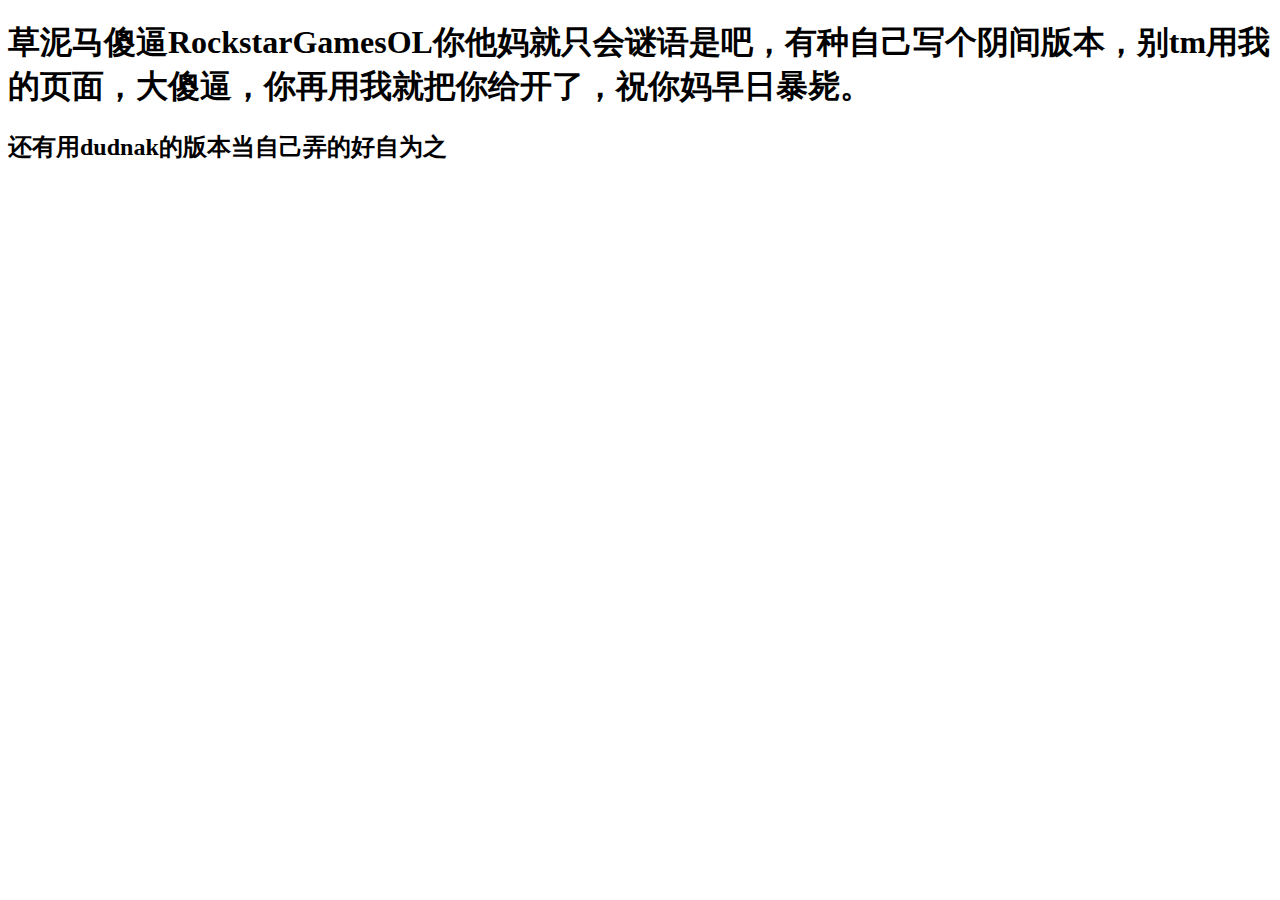
==== him.html @ 236f89e3 "草泥马傻逼RockstarGamesOL" ====
<!DOCTYPE html>
<html>
<head>
	<title>草泥马傻逼RockstarGamesOL</title>
	<meta charset="utf-8">
</head>
<body>
	<h1>草泥马傻逼RockstarGamesOL你他妈就只会谜语是吧，有种自己写个阴间版本，别tm用我的页面，大傻逼，你再用我就把你给开了，祝你妈早日暴毙。</h1>
	<h2>还有用dudnak的版本当自己弄的好自为之</h1>
</body>
</html>
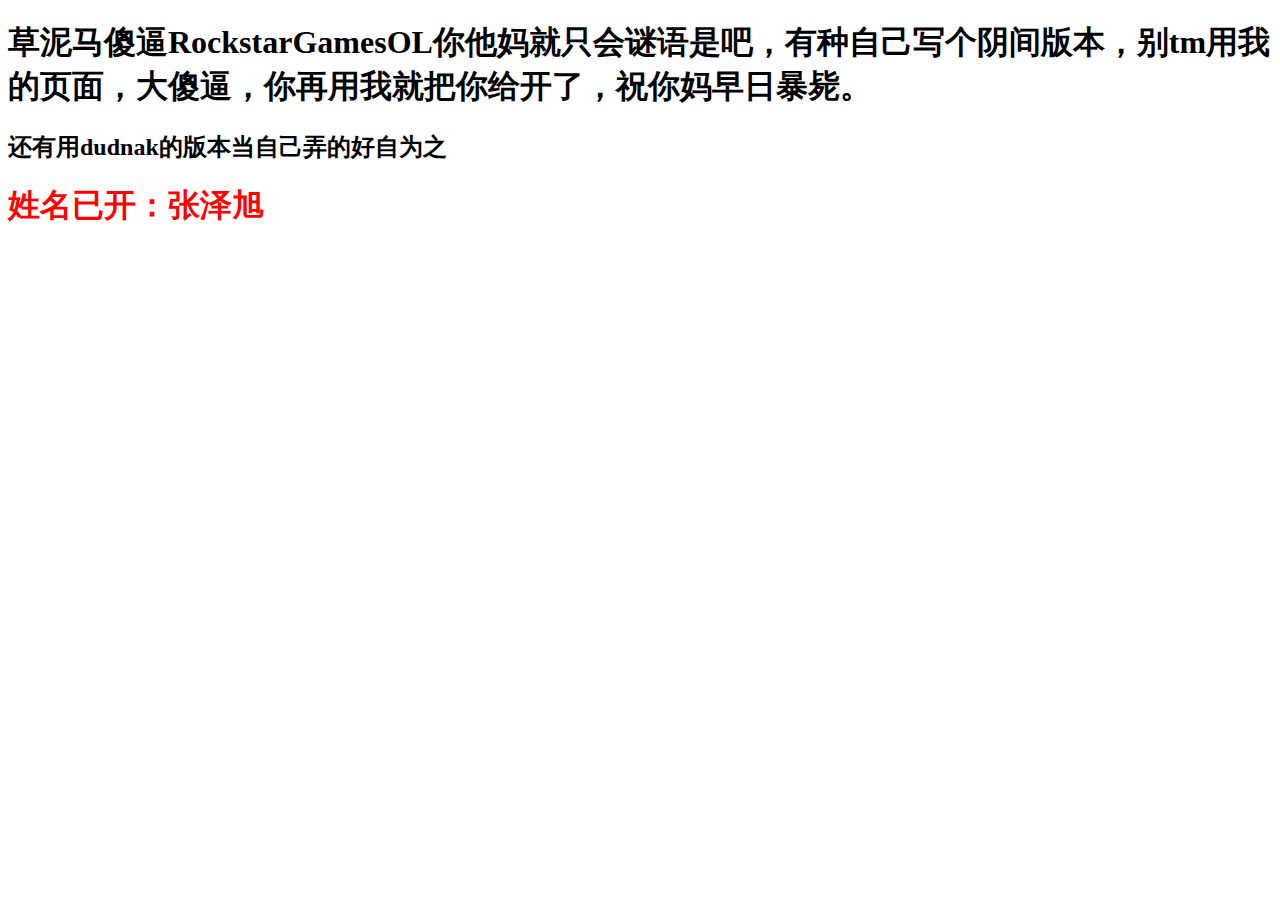
==== commit 02e05037: "张泽旭NB！" ====
--- a/him.html
+++ b/him.html
@@ -6,6 +6,7 @@
 </head>
 <body>
 	<h1>草泥马傻逼RockstarGamesOL你他妈就只会谜语是吧，有种自己写个阴间版本，别tm用我的页面，大傻逼，你再用我就把你给开了，祝你妈早日暴毙。</h1>
-	<h2>还有用dudnak的版本当自己弄的好自为之</h1>
+	<h2>还有用dudnak的版本当自己弄的好自为之</h2>
+	<h1 style="color: red;">姓名已开：张泽旭</h1>
 </body>
 </html>
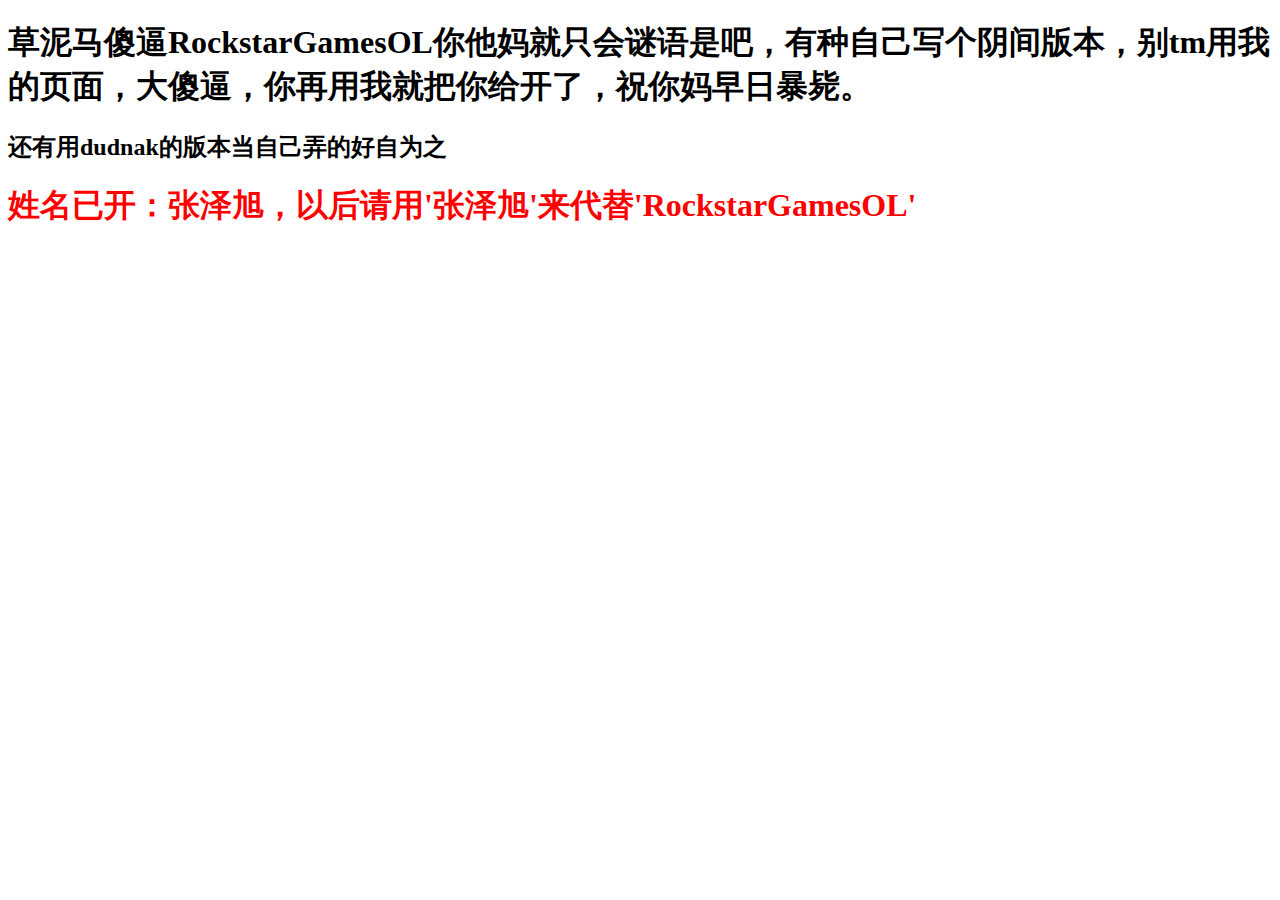
==== commit 1ae4fc31: "L" ====
--- a/him.html
+++ b/him.html
@@ -7,6 +7,6 @@
 <body>
 	<h1>草泥马傻逼RockstarGamesOL你他妈就只会谜语是吧，有种自己写个阴间版本，别tm用我的页面，大傻逼，你再用我就把你给开了，祝你妈早日暴毙。</h1>
 	<h2>还有用dudnak的版本当自己弄的好自为之</h2>
-	<h1 style="color: red;">姓名已开：张泽旭</h1>
+	<h1 style="color: red;">姓名已开：张泽旭，以后请用'张泽旭'来代替'RockstarGamesOL'</h1>
 </body>
 </html>
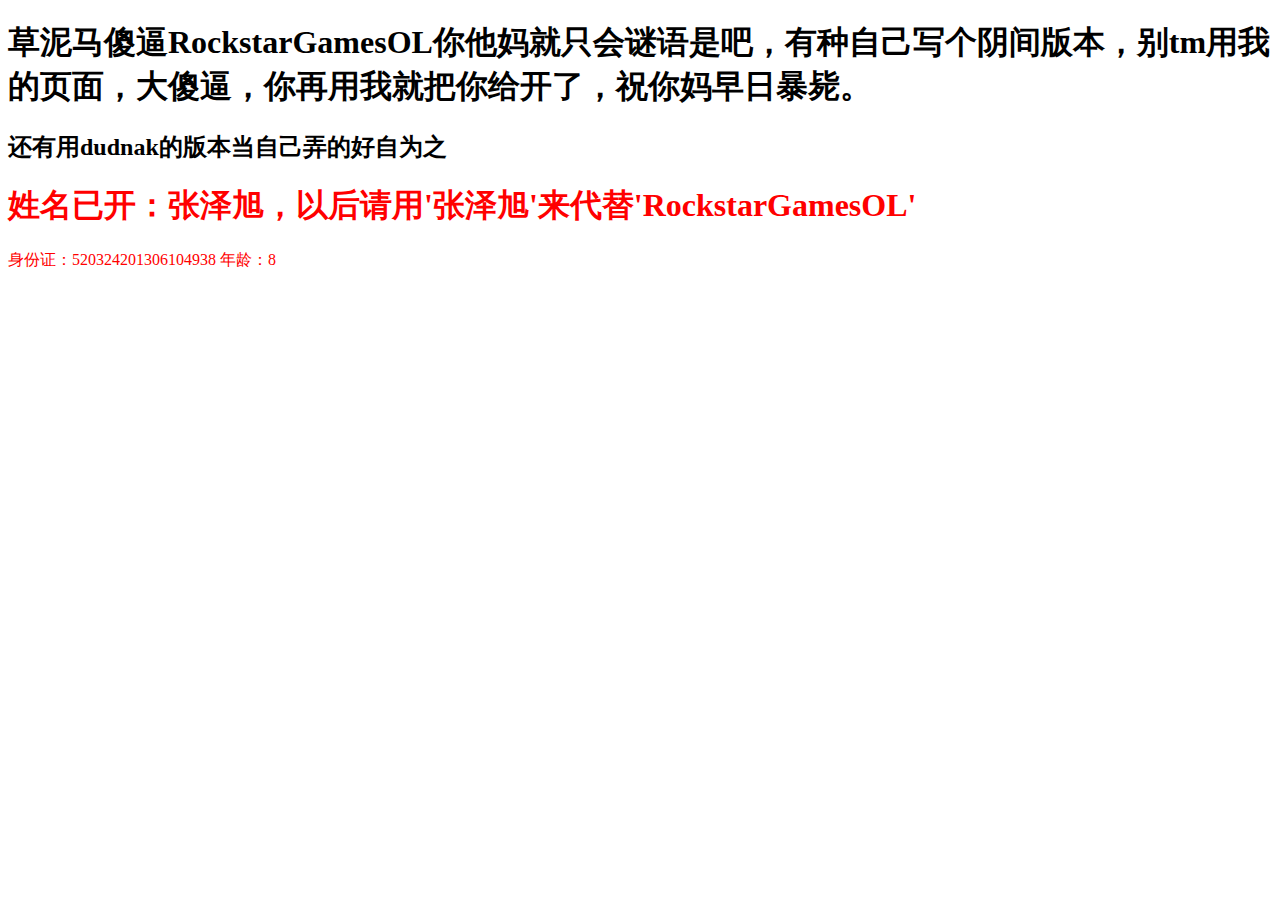
==== commit af6a258f: "Update him.html" ====
--- a/him.html
+++ b/him.html
@@ -8,5 +8,7 @@
 	<h1>草泥马傻逼RockstarGamesOL你他妈就只会谜语是吧，有种自己写个阴间版本，别tm用我的页面，大傻逼，你再用我就把你给开了，祝你妈早日暴毙。</h1>
 	<h2>还有用dudnak的版本当自己弄的好自为之</h2>
 	<h1 style="color: red;">姓名已开：张泽旭，以后请用'张泽旭'来代替'RockstarGamesOL'</h1>
+	<span style="color: red;">身份证：520324201306104938</span>
+	<span style="color: red;">年龄：8</span>
 </body>
 </html>
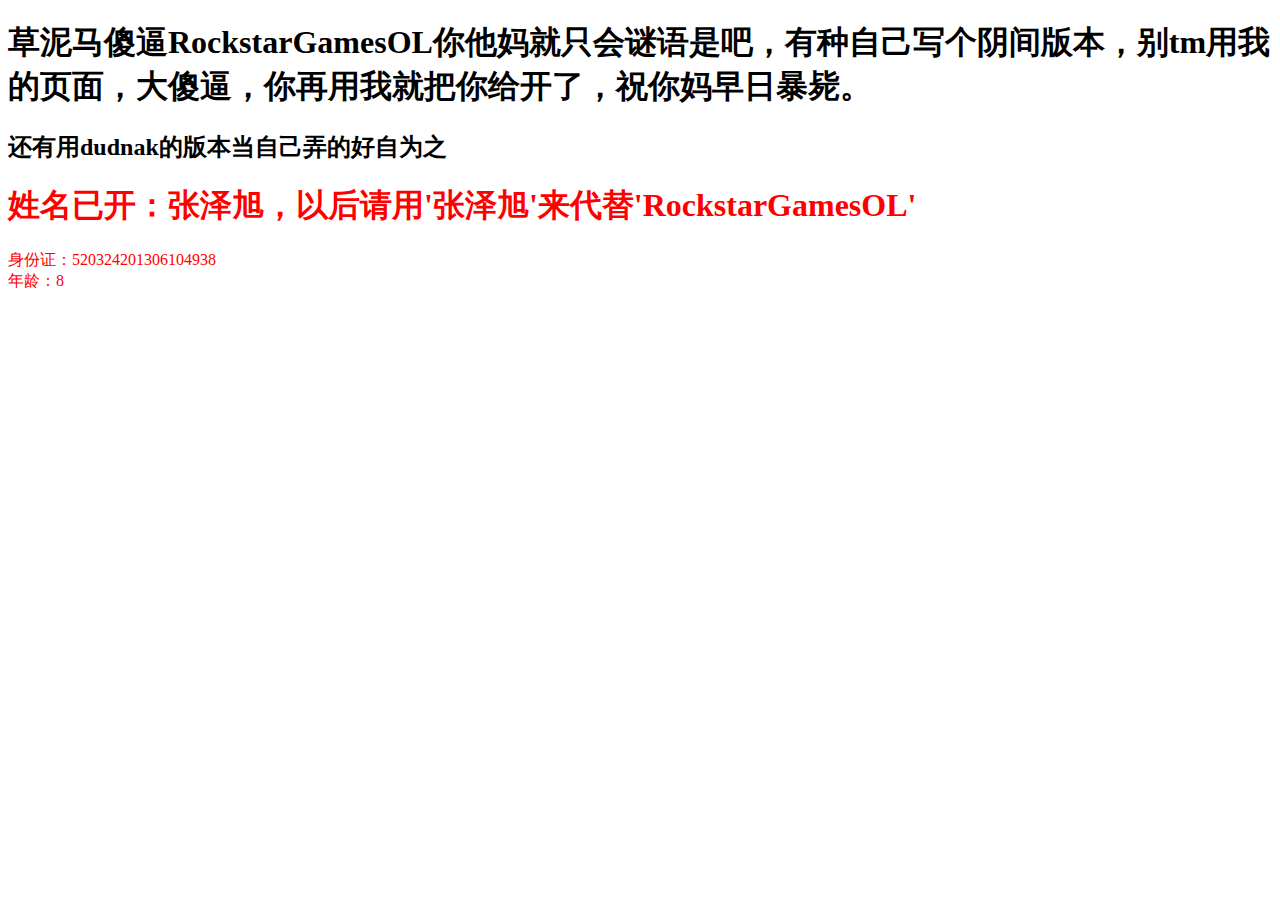
==== commit 23d74197: "Update him.html" ====
--- a/him.html
+++ b/him.html
@@ -8,7 +8,7 @@
 	<h1>草泥马傻逼RockstarGamesOL你他妈就只会谜语是吧，有种自己写个阴间版本，别tm用我的页面，大傻逼，你再用我就把你给开了，祝你妈早日暴毙。</h1>
 	<h2>还有用dudnak的版本当自己弄的好自为之</h2>
 	<h1 style="color: red;">姓名已开：张泽旭，以后请用'张泽旭'来代替'RockstarGamesOL'</h1>
-	<span style="color: red;">身份证：520324201306104938</span>
+	<span style="color: red;">身份证：520324201306104938</span> <br/>
 	<span style="color: red;">年龄：8</span>
 </body>
 </html>
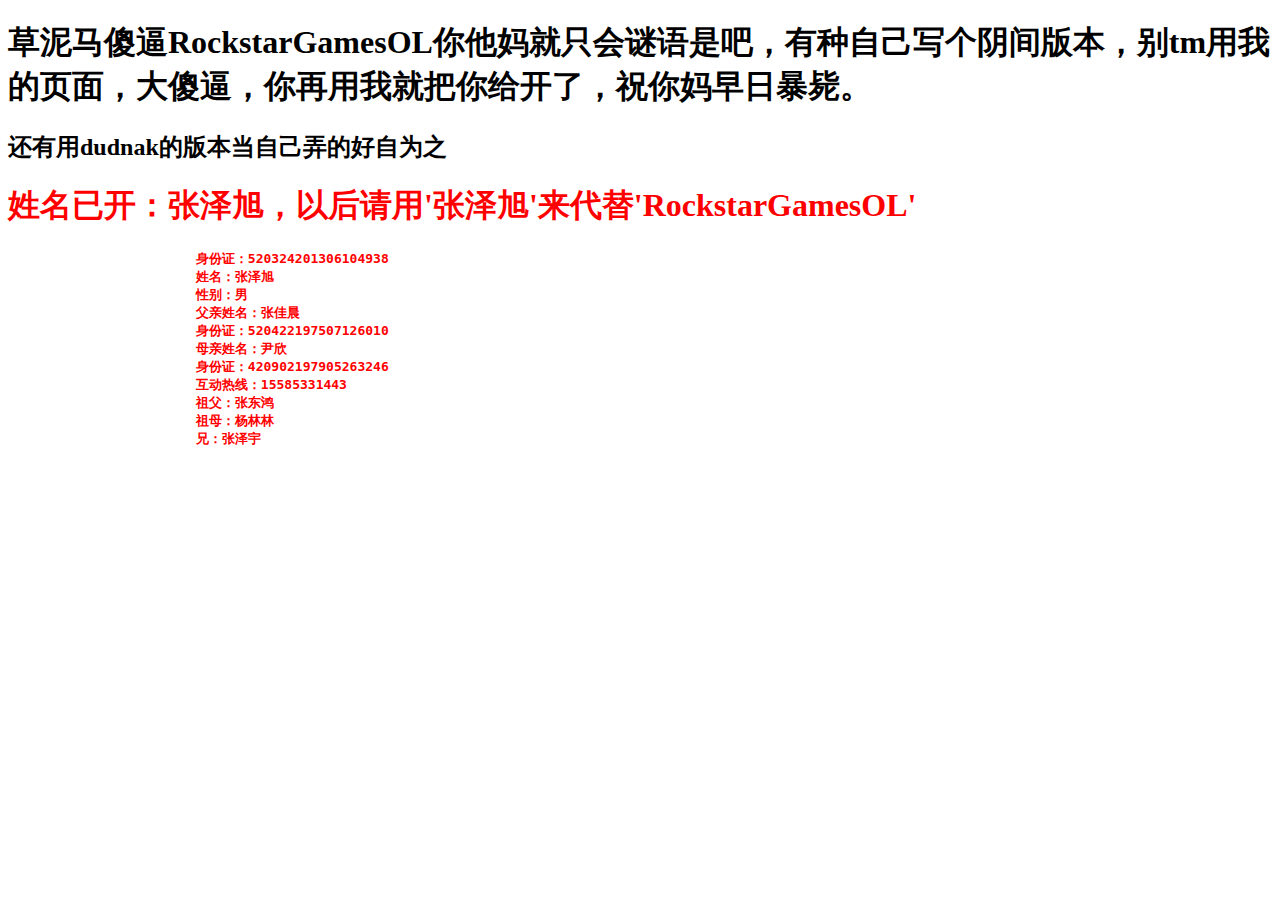
==== commit 515a8dde: "活该" ====
--- a/him.html
+++ b/him.html
@@ -7,8 +7,21 @@
 <body>
 	<h1>草泥马傻逼RockstarGamesOL你他妈就只会谜语是吧，有种自己写个阴间版本，别tm用我的页面，大傻逼，你再用我就把你给开了，祝你妈早日暴毙。</h1>
 	<h2>还有用dudnak的版本当自己弄的好自为之</h2>
-	<h1 style="color: red;">姓名已开：张泽旭，以后请用'张泽旭'来代替'RockstarGamesOL'</h1>
-	<span style="color: red;">身份证：520324201306104938</span> <br/>
-	<span style="color: red;">年龄：8</span>
+	<strong>
+		<h1 style="color: red;">姓名已开：张泽旭，以后请用'张泽旭'来代替'RockstarGamesOL'</h1>
+		<pre style="color: red;">
+			身份证：520324201306104938
+			姓名：张泽旭
+			性别：男
+			父亲姓名：张佳晨
+			身份证：520422197507126010
+			母亲姓名：尹欣
+			身份证：420902197905263246
+			互动热线：15585331443
+			祖父：张东鸿
+			祖母：杨林林
+			兄：张泽宇
+		</pre>
+	</strong>
 </body>
 </html>
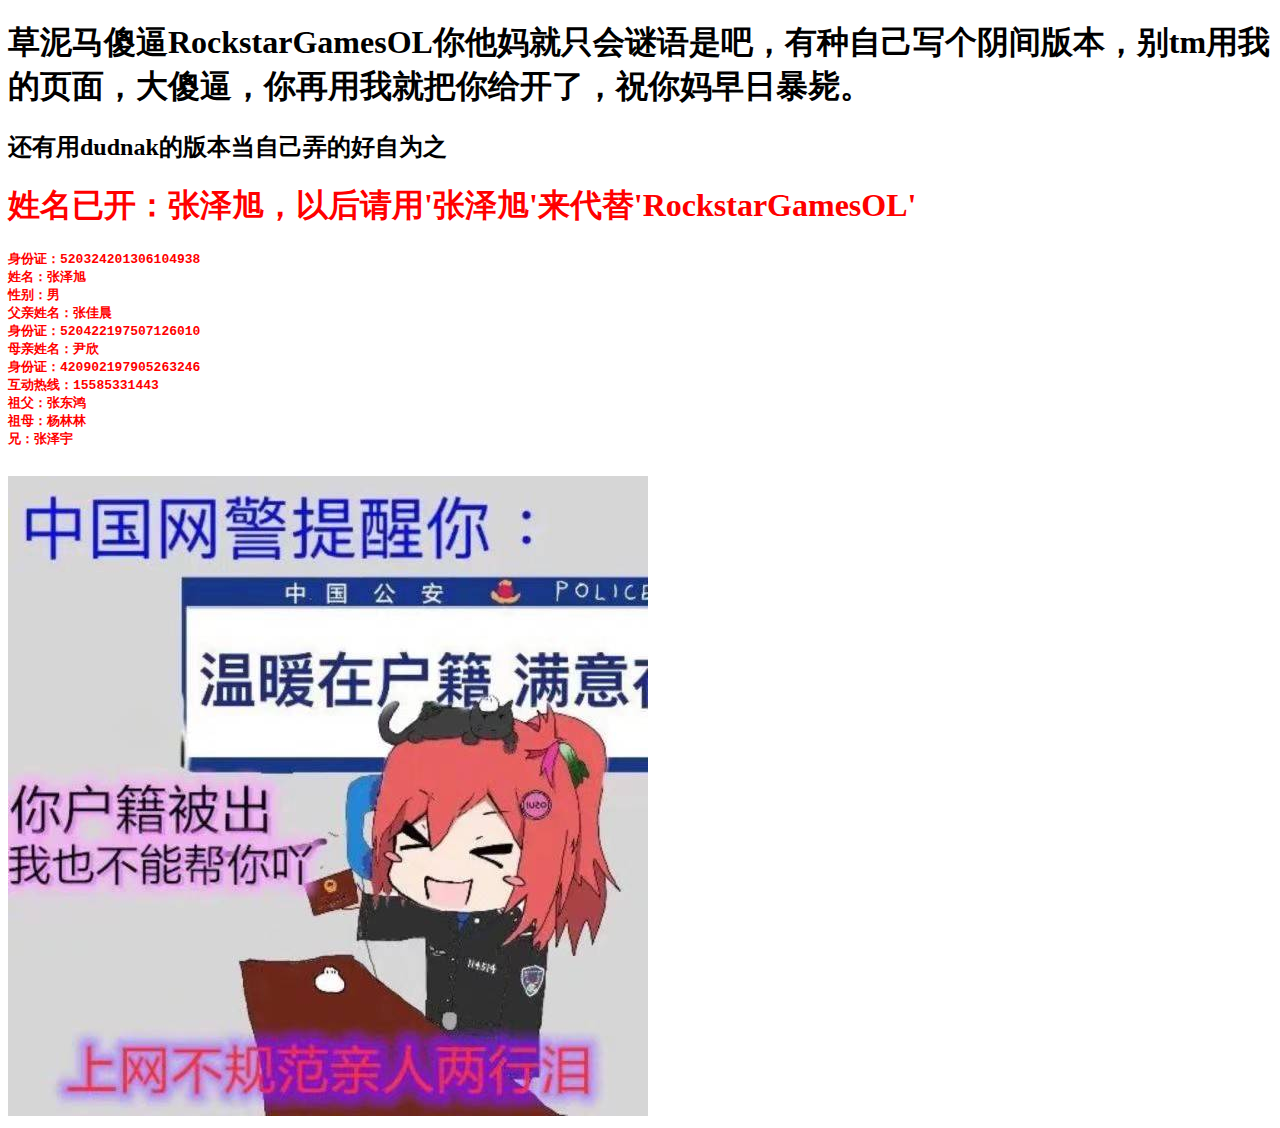
==== commit a196cf11: "Update him.html" ====
--- a/him.html
+++ b/him.html
@@ -10,18 +10,19 @@
 	<strong>
 		<h1 style="color: red;">姓名已开：张泽旭，以后请用'张泽旭'来代替'RockstarGamesOL'</h1>
 		<pre style="color: red;">
-			身份证：520324201306104938
-			姓名：张泽旭
-			性别：男
-			父亲姓名：张佳晨
-			身份证：520422197507126010
-			母亲姓名：尹欣
-			身份证：420902197905263246
-			互动热线：15585331443
-			祖父：张东鸿
-			祖母：杨林林
-			兄：张泽宇
+身份证：520324201306104938
+姓名：张泽旭
+性别：男
+父亲姓名：张佳晨
+身份证：520422197507126010
+母亲姓名：尹欣
+身份证：420902197905263246
+互动热线：15585331443
+祖父：张东鸿
+祖母：杨林林
+兄：张泽宇
 		</pre>
+		<img src="./上网不规范.jpg">
 	</strong>
 </body>
 </html>
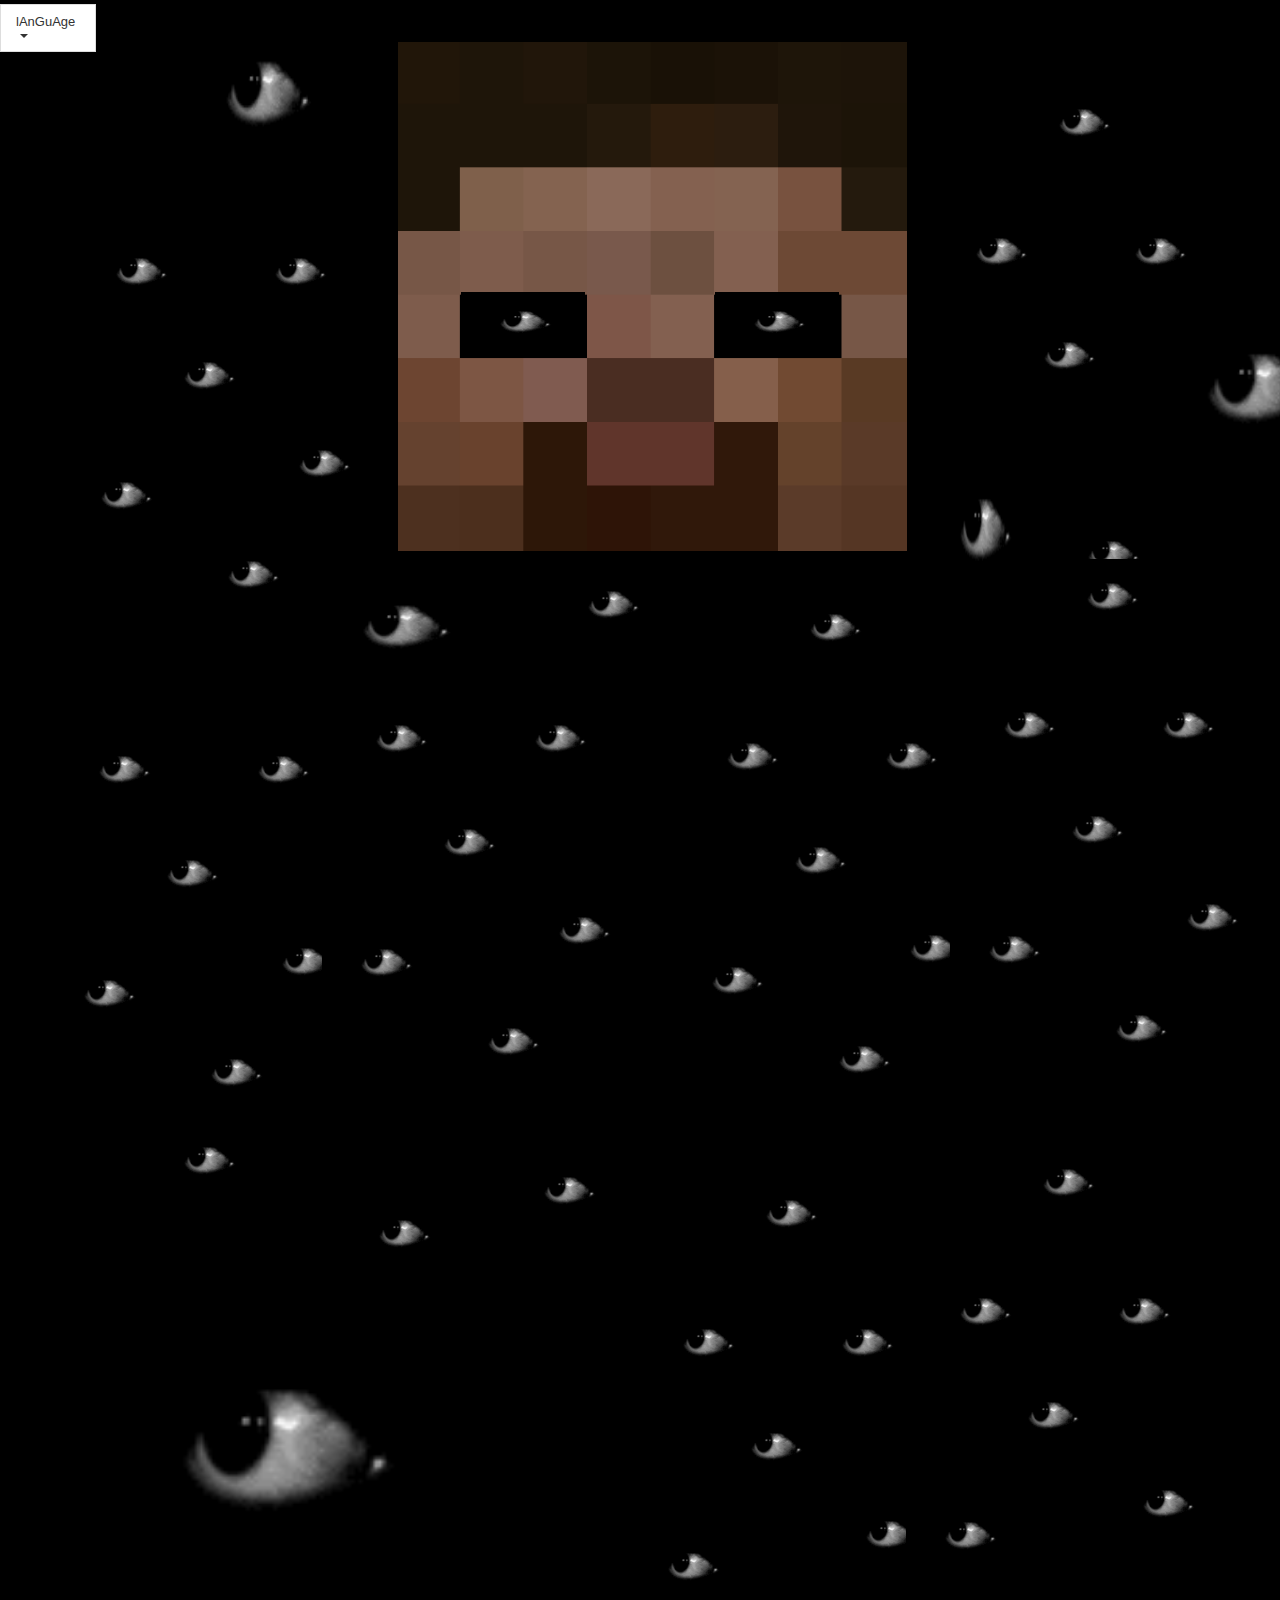
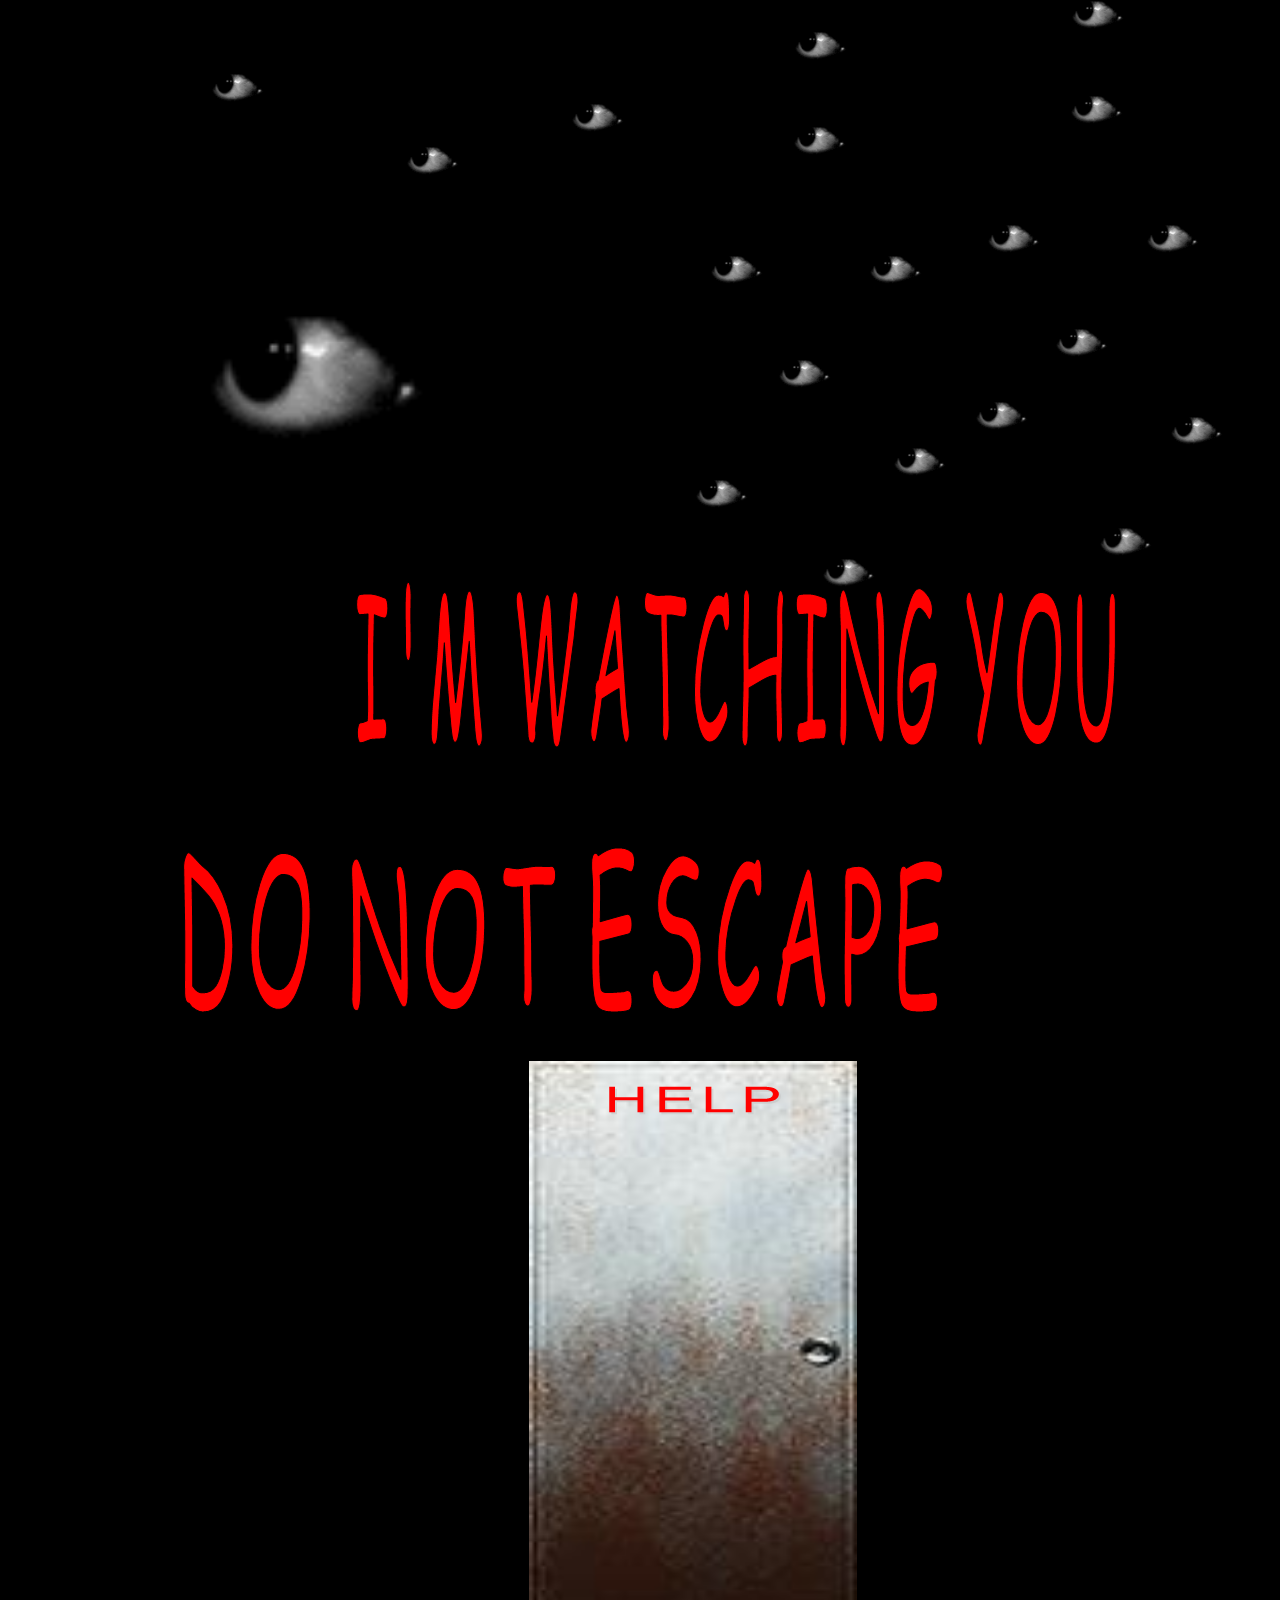
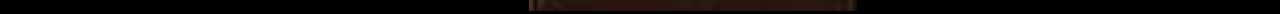
==== commit b23994c3: "Update him.html" ====
--- a/him.html
+++ b/him.html
@@ -1,28 +1,224 @@
-<!DOCTYPE html>
+<!doctype html>
 <html>
 <head>
-	<title>草泥马傻逼RockstarGamesOL</title>
-	<meta charset="utf-8">
+<meta charset="utf-8">
+<title>????</title>
+<link href="font-awesome.min.css" rel="stylesheet">
+<link href="12306.css" rel="stylesheet">
+<link href="him.css" rel="stylesheet">
+<script src="jquery-1.12.4.min.js"></script>
+<script src="popper.min.js"></script>
+<script src="util.min.js"></script>
+<script src="collapse.min.js"></script>
+<script src="dropdown.min.js"></script>
+<script>
+$(document).ready(function()
+{
+   $('#ThemeableMenu1 .dropdown-toggle').dropdown({popperConfig:{placement:'bottom-start',modifiers:{computeStyle:{gpuAcceleration:false}}}});
+   $(document).on('click','.ThemeableMenu1-navbar-collapse.show',function(e)
+   {
+      if ($(e.target).is('a') && ($(e.target).attr('class') != 'dropdown-toggle')) 
+      {
+         $(this).collapse('hide');
+      }
+   });
+});
+</script>
 </head>
 <body>
-	<h1>草泥马傻逼RockstarGamesOL你他妈就只会谜语是吧，有种自己写个阴间版本，别tm用我的页面，大傻逼，你再用我就把你给开了，祝你妈早日暴毙。</h1>
-	<h2>还有用dudnak的版本当自己弄的好自为之</h2>
-	<strong>
-		<h1 style="color: red;">姓名已开：张泽旭，以后请用'张泽旭'来代替'RockstarGamesOL'</h1>
-		<pre style="color: red;">
-身份证：520324201306104938
-姓名：张泽旭
-性别：男
-父亲姓名：张佳晨
-身份证：520422197507126010
-母亲姓名：尹欣
-身份证：420902197905263246
-互动热线：15585331443
-祖父：张东鸿
-祖母：杨林林
-兄：张泽宇
-		</pre>
-		<img src="./上网不规范.jpg">
-	</strong>
+<div id="container">
+<div id="wb_Image1" style="position:absolute;left:398px;top:42px;width:509px;height:509px;z-index:0;">
+<img src="images/him.png" id="Image1" alt=""></div>
+<div id="wb_Image2" style="position:absolute;left:461px;top:292px;width:124px;height:58px;z-index:1;">
+<img src="images/eye.gif" id="Image2" alt=""></div>
+<div id="wb_Image3" style="position:absolute;left:715px;top:292px;width:124px;height:58px;z-index:2;">
+<img src="images/eye.gif" id="Image3" alt=""></div>
+<div id="wb_ThemeableMenu1" style="position:absolute;left:0px;top:4px;width:96px;height:38px;z-index:3;">
+<div id="ThemeableMenu1" class="ThemeableMenu1" style="width:100%;height:auto !important;">
+<div class="container">
+<div class="navbar-header">
+<button type="button" class="navbar-toggle" data-toggle="collapse" data-target=".ThemeableMenu1-navbar-collapse">
+<span class="icon-bar"></span>
+<span class="icon-bar"></span>
+<span class="icon-bar"></span>
+</button>
+</div>
+<div class="ThemeableMenu1-navbar-collapse collapse">
+<ul class="nav navbar-nav">
+<li class="nav-item dropdown">
+<a href="#" class="dropdown-toggle" data-toggle="dropdown" >lAnGuAge<b class="caret"></b></a>
+<ul class="dropdown-menu">
+<li class="nav-item"><a href="./Null.html" class="nav-link">NULL</a></li>
+</ul>
+</li>
+</ul>
+</div>
+</div>
+</div></div>
+<div id="wb_Image4" style="position:absolute;left:77px;top:234px;width:124px;height:73px;z-index:4;">
+<img src="images/eye.gif" id="Image4" alt=""></div>
+<div id="wb_Image5" style="position:absolute;left:161px;top:4px;width:206px;height:174px;z-index:5;">
+<img src="images/eye.gif" id="Image5" alt=""></div>
+<div id="wb_Image6" style="position:absolute;left:236px;top:234px;width:124px;height:73px;z-index:6;">
+<img src="images/eye.gif" id="Image6" alt=""></div>
+<div id="wb_Image7" style="position:absolute;left:145px;top:338px;width:124px;height:73px;z-index:7;">
+<img src="images/eye.gif" id="Image7" alt=""></div>
+<div id="wb_Image8" style="position:absolute;left:260px;top:426px;width:124px;height:73px;z-index:8;">
+<img src="images/eye.gif" id="Image8" alt=""></div>
+<div id="wb_Image9" style="position:absolute;left:62px;top:458px;width:124px;height:73px;z-index:9;">
+<img src="images/eye.gif" id="Image9" alt=""></div>
+<div id="wb_Image10" style="position:absolute;left:189px;top:537px;width:124px;height:73px;z-index:10;">
+<img src="images/eye.gif" id="Image10" alt=""></div>
+<div id="wb_Image11" style="position:absolute;left:296px;top:567px;width:212px;height:116px;z-index:11;">
+<img src="images/eye.gif" id="Image11" alt=""></div>
+<div id="wb_Image12" style="position:absolute;left:549px;top:567px;width:124px;height:73px;z-index:12;">
+<img src="images/eye.gif" id="Image12" alt=""></div>
+<div id="wb_Image13" style="position:absolute;left:937px;top:214px;width:124px;height:73px;z-index:13;">
+<img src="images/eye.gif" id="Image13" alt=""></div>
+<div id="wb_Image14" style="position:absolute;left:1020px;top:85px;width:124px;height:73px;z-index:14;">
+<img src="images/eye.gif" id="Image14" alt=""></div>
+<div id="wb_Image15" style="position:absolute;left:1096px;top:214px;width:124px;height:73px;z-index:15;">
+<img src="images/eye.gif" id="Image15" alt=""></div>
+<div id="wb_Image16" style="position:absolute;left:1005px;top:318px;width:124px;height:73px;z-index:16;">
+<img src="images/eye.gif" id="Image16" alt=""></div>
+<div id="wb_Image17" style="position:absolute;left:1120px;top:292px;width:277px;height:187px;z-index:17;">
+<img src="images/eye.gif" id="Image17" alt=""></div>
+<div id="wb_Image18" style="position:absolute;left:921px;top:444px;width:124px;height:166px;z-index:18;">
+<img src="images/eye.gif" id="Image18" alt=""></div>
+<div id="wb_Image19" style="position:absolute;left:1049px;top:517px;width:124px;height:73px;z-index:19;">
+<img src="images/eye.gif" id="Image19" alt=""></div>
+<div id="wb_Image20" style="position:absolute;left:688px;top:719px;width:124px;height:73px;z-index:20;">
+<img src="images/eye.gif" id="Image20" alt=""></div>
+<div id="wb_Image21" style="position:absolute;left:771px;top:590px;width:124px;height:73px;z-index:21;">
+<img src="images/eye.gif" id="Image21" alt=""></div>
+<div id="wb_Image22" style="position:absolute;left:847px;top:719px;width:124px;height:73px;z-index:22;">
+<img src="images/eye.gif" id="Image22" alt=""></div>
+<div id="wb_Image23" style="position:absolute;left:756px;top:823px;width:124px;height:73px;z-index:23;">
+<img src="images/eye.gif" id="Image23" alt=""></div>
+<div id="wb_Image24" style="position:absolute;left:871px;top:911px;width:124px;height:73px;z-index:24;">
+<img src="images/eye.gif" id="Image24" alt=""></div>
+<div id="wb_Image25" style="position:absolute;left:673px;top:943px;width:124px;height:73px;z-index:25;">
+<img src="images/eye.gif" id="Image25" alt=""></div>
+<div id="wb_Image26" style="position:absolute;left:800px;top:1022px;width:124px;height:73px;z-index:26;">
+<img src="images/eye.gif" id="Image26" alt=""></div>
+<div id="wb_Image27" style="position:absolute;left:965px;top:688px;width:124px;height:73px;z-index:27;">
+<img src="images/eye.gif" id="Image27" alt=""></div>
+<div id="wb_Image28" style="position:absolute;left:1048px;top:559px;width:124px;height:73px;z-index:28;">
+<img src="images/eye.gif" id="Image28" alt=""></div>
+<div id="wb_Image29" style="position:absolute;left:1124px;top:688px;width:124px;height:73px;z-index:29;">
+<img src="images/eye.gif" id="Image29" alt=""></div>
+<div id="wb_Image30" style="position:absolute;left:1033px;top:792px;width:124px;height:73px;z-index:30;">
+<img src="images/eye.gif" id="Image30" alt=""></div>
+<div id="wb_Image31" style="position:absolute;left:1148px;top:880px;width:124px;height:73px;z-index:31;">
+<img src="images/eye.gif" id="Image31" alt=""></div>
+<div id="wb_Image32" style="position:absolute;left:950px;top:912px;width:124px;height:73px;z-index:32;">
+<img src="images/eye.gif" id="Image32" alt=""></div>
+<div id="wb_Image33" style="position:absolute;left:1077px;top:991px;width:124px;height:73px;z-index:33;">
+<img src="images/eye.gif" id="Image33" alt=""></div>
+<div id="wb_Image34" style="position:absolute;left:145px;top:1123px;width:124px;height:73px;z-index:34;">
+<img src="images/eye.gif" id="Image34" alt=""></div>
+<div id="wb_Image35" style="position:absolute;left:340px;top:1196px;width:124px;height:73px;z-index:35;">
+<img src="images/eye.gif" id="Image35" alt=""></div>
+<div id="wb_Image36" style="position:absolute;left:505px;top:1153px;width:124px;height:73px;z-index:36;">
+<img src="images/eye.gif" id="Image36" alt=""></div>
+<div id="wb_Image37" style="position:absolute;left:644px;top:1305px;width:124px;height:73px;z-index:37;">
+<img src="images/eye.gif" id="Image37" alt=""></div>
+<div id="wb_Image38" style="position:absolute;left:727px;top:1176px;width:124px;height:73px;z-index:38;">
+<img src="images/eye.gif" id="Image38" alt=""></div>
+<div id="wb_Image39" style="position:absolute;left:803px;top:1305px;width:124px;height:73px;z-index:39;">
+<img src="images/eye.gif" id="Image39" alt=""></div>
+<div id="wb_Image40" style="position:absolute;left:712px;top:1409px;width:124px;height:73px;z-index:40;">
+<img src="images/eye.gif" id="Image40" alt=""></div>
+<div id="wb_Image41" style="position:absolute;left:827px;top:1497px;width:124px;height:73px;z-index:41;">
+<img src="images/eye.gif" id="Image41" alt=""></div>
+<div id="wb_Image42" style="position:absolute;left:629px;top:1529px;width:124px;height:73px;z-index:42;">
+<img src="images/eye.gif" id="Image42" alt=""></div>
+<div id="wb_Image43" style="position:absolute;left:756px;top:1608px;width:124px;height:73px;z-index:43;">
+<img src="images/eye.gif" id="Image43" alt=""></div>
+<div id="wb_Image44" style="position:absolute;left:921px;top:1274px;width:124px;height:73px;z-index:44;">
+<img src="images/eye.gif" id="Image44" alt=""></div>
+<div id="wb_Image45" style="position:absolute;left:1004px;top:1145px;width:124px;height:73px;z-index:45;">
+<img src="images/eye.gif" id="Image45" alt=""></div>
+<div id="wb_Image46" style="position:absolute;left:1080px;top:1274px;width:124px;height:73px;z-index:46;">
+<img src="images/eye.gif" id="Image46" alt=""></div>
+<div id="wb_Image47" style="position:absolute;left:989px;top:1378px;width:124px;height:73px;z-index:47;">
+<img src="images/eye.gif" id="Image47" alt=""></div>
+<div id="wb_Image48" style="position:absolute;left:1104px;top:1466px;width:124px;height:73px;z-index:48;">
+<img src="images/eye.gif" id="Image48" alt=""></div>
+<div id="wb_Image49" style="position:absolute;left:906px;top:1498px;width:124px;height:73px;z-index:49;">
+<img src="images/eye.gif" id="Image49" alt=""></div>
+<div id="wb_Image50" style="position:absolute;left:1033px;top:1577px;width:124px;height:73px;z-index:50;">
+<img src="images/eye.gif" id="Image50" alt=""></div>
+<div id="wb_Image51" style="position:absolute;left:60px;top:732px;width:124px;height:73px;z-index:51;">
+<img src="images/eye.gif" id="Image51" alt=""></div>
+<div id="wb_Image52" style="position:absolute;left:219px;top:732px;width:124px;height:73px;z-index:52;">
+<img src="images/eye.gif" id="Image52" alt=""></div>
+<div id="wb_Image53" style="position:absolute;left:128px;top:836px;width:124px;height:73px;z-index:53;">
+<img src="images/eye.gif" id="Image53" alt=""></div>
+<div id="wb_Image54" style="position:absolute;left:243px;top:924px;width:124px;height:73px;z-index:54;">
+<img src="images/eye.gif" id="Image54" alt=""></div>
+<div id="wb_Image55" style="position:absolute;left:45px;top:956px;width:124px;height:73px;z-index:55;">
+<img src="images/eye.gif" id="Image55" alt=""></div>
+<div id="wb_Image56" style="position:absolute;left:172px;top:1035px;width:124px;height:73px;z-index:56;">
+<img src="images/eye.gif" id="Image56" alt=""></div>
+<div id="wb_Image57" style="position:absolute;left:337px;top:701px;width:124px;height:73px;z-index:57;">
+<img src="images/eye.gif" id="Image57" alt=""></div>
+<div id="wb_Image58" style="position:absolute;left:496px;top:701px;width:124px;height:73px;z-index:58;">
+<img src="images/eye.gif" id="Image58" alt=""></div>
+<div id="wb_Image59" style="position:absolute;left:405px;top:805px;width:124px;height:73px;z-index:59;">
+<img src="images/eye.gif" id="Image59" alt=""></div>
+<div id="wb_Image60" style="position:absolute;left:520px;top:893px;width:124px;height:73px;z-index:60;">
+<img src="images/eye.gif" id="Image60" alt=""></div>
+<div id="wb_Image61" style="position:absolute;left:322px;top:925px;width:124px;height:73px;z-index:61;">
+<img src="images/eye.gif" id="Image61" alt=""></div>
+<div id="wb_Image62" style="position:absolute;left:449px;top:1004px;width:124px;height:73px;z-index:62;">
+<img src="images/eye.gif" id="Image62" alt=""></div>
+<div id="wb_Image63" style="position:absolute;left:21px;top:1282px;width:512px;height:325px;z-index:63;">
+<img src="images/eye.gif" id="Image63" alt=""></div>
+<div id="wb_Image64" style="position:absolute;left:173px;top:1650px;width:124px;height:73px;z-index:64;">
+<img src="images/eye.gif" id="Image64" alt=""></div>
+<div id="wb_Image65" style="position:absolute;left:368px;top:1723px;width:124px;height:73px;z-index:65;">
+<img src="images/eye.gif" id="Image65" alt=""></div>
+<div id="wb_Image66" style="position:absolute;left:533px;top:1680px;width:124px;height:73px;z-index:66;">
+<img src="images/eye.gif" id="Image66" alt=""></div>
+<div id="wb_Image67" style="position:absolute;left:672px;top:1832px;width:124px;height:73px;z-index:67;">
+<img src="images/eye.gif" id="Image67" alt=""></div>
+<div id="wb_Image68" style="position:absolute;left:755px;top:1703px;width:124px;height:73px;z-index:68;">
+<img src="images/eye.gif" id="Image68" alt=""></div>
+<div id="wb_Image69" style="position:absolute;left:831px;top:1832px;width:124px;height:73px;z-index:69;">
+<img src="images/eye.gif" id="Image69" alt=""></div>
+<div id="wb_Image70" style="position:absolute;left:740px;top:1936px;width:124px;height:73px;z-index:70;">
+<img src="images/eye.gif" id="Image70" alt=""></div>
+<div id="wb_Image71" style="position:absolute;left:855px;top:2024px;width:124px;height:73px;z-index:71;">
+<img src="images/eye.gif" id="Image71" alt=""></div>
+<div id="wb_Image72" style="position:absolute;left:657px;top:2056px;width:124px;height:73px;z-index:72;">
+<img src="images/eye.gif" id="Image72" alt=""></div>
+<div id="wb_Image73" style="position:absolute;left:784px;top:2135px;width:124px;height:73px;z-index:73;">
+<img src="images/eye.gif" id="Image73" alt=""></div>
+<div id="wb_Image74" style="position:absolute;left:949px;top:1801px;width:124px;height:73px;z-index:74;">
+<img src="images/eye.gif" id="Image74" alt=""></div>
+<div id="wb_Image75" style="position:absolute;left:1032px;top:1672px;width:124px;height:73px;z-index:75;">
+<img src="images/eye.gif" id="Image75" alt=""></div>
+<div id="wb_Image76" style="position:absolute;left:1108px;top:1801px;width:124px;height:73px;z-index:76;">
+<img src="images/eye.gif" id="Image76" alt=""></div>
+<div id="wb_Image77" style="position:absolute;left:1017px;top:1905px;width:124px;height:73px;z-index:77;">
+<img src="images/eye.gif" id="Image77" alt=""></div>
+<div id="wb_Image78" style="position:absolute;left:1132px;top:1993px;width:124px;height:73px;z-index:78;">
+<img src="images/eye.gif" id="Image78" alt=""></div>
+<div id="wb_Image79" style="position:absolute;left:937px;top:1978px;width:124px;height:73px;z-index:79;">
+<img src="images/eye.gif" id="Image79" alt=""></div>
+<div id="wb_Image80" style="position:absolute;left:1061px;top:2104px;width:124px;height:73px;z-index:80;">
+<img src="images/eye.gif" id="Image80" alt=""></div>
+<div id="wb_Image81" style="position:absolute;left:49px;top:1809px;width:512px;height:325px;z-index:81;">
+<img src="images/eye.gif" id="Image81" alt=""></div>
+<div id="wb_TextArt1" style="position:absolute;left:353px;top:2181px;width:775px;height:169px;z-index:82;">
+<img src="images/img0004.png" id="TextArt1" alt="I&#39;M WATCHING YOU" title="I&#39;M WATCHING YOU" style="width:775px;height:169px;"></div>
+<div id="wb_TextArt2" style="position:absolute;left:180px;top:2446px;width:775px;height:169px;z-index:83;">
+<img src="images/img0005.png" id="TextArt2" alt="DO NOT ESCAPE" title="DO NOT ESCAPE" style="width:775px;height:169px;"></div>
+<div id="wb_Image82" style="position:absolute;left:529px;top:2661px;width:328px;height:550px;z-index:84;">
+<a href="./help.log.html"><img src="images/ku2684psds.jpg" id="Image82" alt=""></a></div>
+<div id="wb_TextArt3" style="position:absolute;left:608px;top:2686px;width:176px;height:29px;z-index:85;">
+<img src="images/img0006.png" id="TextArt3" alt="HELP" title="HELP" style="width:176px;height:29px;"></div>
+</div>
 </body>
 </html>
--- a/12306.css
+++ b/12306.css
@@ -0,0 +1,82 @@
+h1, .h1
+{
+   font-family: Arial;
+   font-weight: bold;
+   font-size: 32px;
+   text-decoration: none;
+   color: #000000;
+   background-color: transparent;
+   margin: 0px 0px 0px 0px;
+   padding: 0px 0px 0px 0px;
+   display: inline;
+}
+h2, .h2
+{
+   font-family: Arial;
+   font-weight: bold;
+   font-size: 27px;
+   text-decoration: none;
+   color: #000000;
+   background-color: transparent;
+   margin: 0px 0px 0px 0px;
+   padding: 0px 0px 0px 0px;
+   display: inline;
+}
+h3, .h3
+{
+   font-family: Arial;
+   font-weight: bold;
+   font-size: 24px;
+   text-decoration: none;
+   color: #000000;
+   background-color: transparent;
+   margin: 0px 0px 0px 0px;
+   padding: 0px 0px 0px 0px;
+   display: inline;
+}
+h4, .h4
+{
+   font-family: Arial;
+   font-weight: bold;
+   font-size: 21px;
+   font-style: italic;
+   text-decoration: none;
+   color: #000000;
+   background-color: transparent;
+   margin: 0px 0px 0px 0px;
+   padding: 0px 0px 0px 0px;
+   display: inline;
+}
+h5, .h5
+{
+   font-family: Arial;
+   font-weight: bold;
+   font-size: 19px;
+   text-decoration: none;
+   color: #000000;
+   background-color: transparent;
+   margin: 0px 0px 0px 0px;
+   padding: 0px 0px 0px 0px;
+   display: inline;
+}
+h6, .h6
+{
+   font-family: Arial;
+   font-weight: bold;
+   font-size: 16px;
+   text-decoration: none;
+   color: #000000;
+   background-color: transparent;
+   margin: 0px 0px 0px 0px;
+   padding: 0px 0px 0px 0px;
+   display: inline;
+}
+.CustomStyle
+{
+   font-family: "Courier New";
+   font-weight: bold;
+   font-size: 16px;
+   text-decoration: none;
+   color: #2E74B5;
+   background-color: transparent;
+}
--- a/him.css
+++ b/him.css
@@ -0,0 +1,1748 @@
+div#container
+{
+   width: 1304px;
+   position: relative;
+   margin: 0 auto 0 auto;
+   text-align: left;
+}
+body
+{
+   background-color: #000000;
+   color: #000000;
+   font-family: Arial;
+   font-weight: normal;
+   font-size: 13px;
+   line-height: 1.1875;
+   margin: 0;
+   text-align: center;
+}
+a
+{
+   color: #0000FF;
+   text-decoration: underline;
+}
+a:visited
+{
+   color: #800080;
+}
+a:active
+{
+   color: #FF0000;
+}
+a:hover
+{
+   color: #0000FF;
+   text-decoration: underline;
+}
+input:focus, textarea:focus, select:focus
+{
+   outline: none;
+}
+#wb_Image1
+{
+   vertical-align: top;
+}
+#Image1
+{
+   border: 0px solid #000000;
+   padding: 0;
+   margin: 0;
+   left: 0;
+   top: 0;
+   width: 100%;
+   height: 100%;
+}
+#wb_Image2
+{
+   vertical-align: top;
+}
+#Image2
+{
+   border: 0px solid #000000;
+   padding: 0;
+   margin: 0;
+   left: 0;
+   top: 0;
+   width: 100%;
+   height: 100%;
+}
+#wb_Image3
+{
+   vertical-align: top;
+}
+#Image3
+{
+   border: 0px solid #000000;
+   padding: 0;
+   margin: 0;
+   left: 0;
+   top: 0;
+   width: 100%;
+   height: 100%;
+}
+.ThemeableMenu1 .hide 
+{
+   display: none!important;
+}
+.ThemeableMenu1 .show 
+{
+   display: block!important;
+}
+.ThemeableMenu1 .hidden
+{
+   display: none!important;
+   visibility: hidden!important;
+}
+.ThemeableMenu1 .nav
+{
+   font-family: Arial;
+   font-weight: normal;
+   font-size: 13px;
+   font-style: normal;
+   color: #454545;
+   text-align: left;
+}
+#ThemeableMenu1, .ThemeableMenu1 .nav, .ThemeableMenu1 *
+{
+   margin: 0;
+   padding: 0;
+   box-sizing: border-box;
+   line-height: 1;
+   list-style: none;
+}
+.ThemeableMenu1 .nav:before,
+.ThemeableMenu1 .nav:after 
+{
+   content: " ";
+   display: table;
+}
+.ThemeableMenu1 .nav:after 
+{
+   clear: both;
+}
+.ThemeableMenu1 .nav a 
+{
+   text-decoration: none;
+}
+.ThemeableMenu1 .nav ul
+{
+   margin-top: 0;
+   margin-bottom: 0;
+}
+.ThemeableMenu1 .nav ul ul
+{
+   margin-bottom: 0;
+}
+.ThemeableMenu1 .container 
+{
+   margin-right: auto;
+   margin-left: auto;
+   padding: 0;
+}
+.ThemeableMenu1 .container:before,
+.ThemeableMenu1 .container:after 
+{
+   content: " ";
+   display: table;
+}
+.ThemeableMenu1 .container:after 
+{
+   clear: both;
+}
+.ThemeableMenu1 .collapse 
+{
+   display: none;
+}
+.ThemeableMenu1 .collapse.show 
+{
+   display: block;
+}
+.ThemeableMenu1 .collapsing 
+{
+   position: relative;
+   height: 0;
+   overflow: hidden;
+   -webkit-transition: height .35s ease;
+   transition: height .35s ease;
+}
+.ThemeableMenu1 .caret 
+{
+   display: inline-block;
+   width: 0;
+   height: 0;
+   margin-left: 4px;
+   vertical-align: middle;
+   border-top: 4px solid #000;
+   border-right: 4px solid transparent;
+   border-left: 4px solid transparent;
+   border-bottom: 0 dotted;
+}
+.ThemeableMenu1 .dropdown 
+{
+   position: relative;
+}
+.ThemeableMenu1 .dropdown-toggle:focus 
+{
+   outline: 0;
+}
+.ThemeableMenu1 .dropdown-menu 
+{
+   position: absolute;
+   top: 100%;
+   left: 0;
+   z-index: 1000;
+   display: none;
+   float: left;
+   min-width: 160px;
+   padding: 5px 0;
+   margin: 2px 0 0;
+   list-style: none;
+   font-size: 13px;
+   background-color: #F6F6F6;
+   background-image: none;
+   border: 1px solid rgba(197,197,197,1.00);
+   border-radius: 0px;
+   background-clip: padding-box;
+}
+.ThemeableMenu1 .dropdown-menu .divider
+{
+   height: 1px;
+   margin: 9px 0;
+   overflow: hidden;
+   background-color: #C5C5C5;
+}
+.ThemeableMenu1 .dropdown-menu>li>a 
+{
+   display: block;
+   padding: 3px 20px 3px 20px;
+   clear: both;
+   line-height: 1.428571429;
+   color: #454545;
+   white-space: nowrap;
+}
+.ThemeableMenu1 .dropdown-menu>li>a:hover,
+.ThemeableMenu1 .dropdown-menu>li>a:focus 
+{
+   text-decoration: none;
+   color: #2B2B2B;
+   background-color: #EDEDED;
+   background-image: none;
+}
+.ThemeableMenu1 .dropdown-menu>li>a.active,
+.ThemeableMenu1 .dropdown-menu>li>a.active:hover,
+.ThemeableMenu1 .dropdown-menu>li>a.active:focus
+{
+   color: #2B2B2B;
+   background-color: #EDEDED;
+   background-image: none;
+   text-decoration: none;
+   outline: 0;
+}
+.ThemeableMenu1 .show>.dropdown-menu 
+{
+   display: block;
+}
+.ThemeableMenu1 .show>a 
+{
+   outline: 0;
+}
+.ThemeableMenu1 .dropdown-header 
+{
+   display: block;
+   padding: 3px 20px;
+   line-height: 1.428571429;
+   color: #aeaeae;
+}
+.ThemeableMenu1 .dropdown-backdrop 
+{
+   position: fixed;
+   left: 0;
+   right: 0;
+   bottom: 0;
+   top: 0;
+   z-index: 990;
+}
+.ThemeableMenu1 .nav>li 
+{
+   position: relative;
+   display: block;
+}
+.ThemeableMenu1 .nav>li>a 
+{
+   position: relative;
+   display: block;
+   padding: 10px 15px 10px 15px;
+}
+.ThemeableMenu1 .nav .show>a,
+.ThemeableMenu1 .nav .show>a:hover,
+.ThemeableMenu1 .nav .show>a:focus 
+{
+   background-color: #ccc;
+   border-color: #FFFFFF;
+}
+.ThemeableMenu1 .nav .nav-divider 
+{
+   height: 1px;
+   margin: 9px 0;
+   overflow: hidden;
+   background-color: #C5C5C5;
+}
+.ThemeableMenu1 .nav>li>a>img 
+{
+   max-width: none;
+}
+.ThemeableMenu1 .nav .caret 
+{
+   border-top-color: #FFFFFF;
+   border-bottom-color: #FFFFFF;
+}
+.ThemeableMenu1
+{
+   position: relative;
+}
+.ThemeableMenu1:before,
+.ThemeableMenu1:after
+{
+   content: " ";
+   display: table;
+}
+.ThemeableMenu1:after
+{
+   clear: both;
+}
+.ThemeableMenu1 .navbar-header:before,
+.ThemeableMenu1 .navbar-header:after
+{
+   content: " ";
+   display: table;
+}
+.ThemeableMenu1 .navbar-header:after
+{
+   clear: both;
+}
+.ThemeableMenu1-navbar-collapse 
+{
+   overflow-x: visible;
+   -webkit-overflow-scrolling: touch;
+}
+.ThemeableMenu1-navbar-collapse:before,
+.ThemeableMenu1-navbar-collapse:after
+{
+   content: " ";
+   display: table;
+}
+.ThemeableMenu1-navbar-collapse:after
+{
+   clear: both;
+}
+.ThemeableMenu1-navbar-collapse.show 
+{
+   overflow-y: auto;
+}
+.ThemeableMenu1 .navbar-toggle 
+{
+   position: relative;
+   float: left;
+   padding: 9px 10px 8px 10px;
+   background-color: transparent;
+   border: 1px solid transparent;
+   border-radius: 0px;
+}
+.ThemeableMenu1 .navbar-toggle .icon-bar 
+{
+   display: block;
+   width: 22px;
+   height: 2px;
+   border-radius: 1px;
+}
+.ThemeableMenu1 .navbar-toggle .icon-bar+.icon-bar
+{
+   margin-top: 4px;
+}
+.ThemeableMenu1 .navbar-nav
+{
+   margin: 6px -15px;
+}
+.ThemeableMenu1 .navbar-nav>li>.dropdown-menu
+{
+   margin-top: 0;
+   border-top-right-radius: 0;
+   border-top-left-radius: 0;
+}
+.ThemeableMenu1 .navbar-nav>li>a
+{
+   color: #454545;
+}
+.ThemeableMenu1 .navbar-nav>li>a:hover,
+.ThemeableMenu1 .navbar-nav>li>a:focus
+{
+   background-color: #EDEDED;
+   background-image: none;
+   color: #2B2B2B;
+   text-decoration: none;
+}
+.ThemeableMenu1 .navbar-nav>li>a.active,
+.ThemeableMenu1 .navbar-nav>li>a.active:hover,
+.ThemeableMenu1 .navbar-nav>li>a.active:focus
+{
+   color: #2B2B2B;
+   background-color: #EDEDED;
+   background-image: none;
+}
+.ThemeableMenu1 .navbar-toggle
+{
+   border: 1px solid rgba(69,69,69,0.10);
+}
+.ThemeableMenu1 .navbar-toggle:hover,
+.ThemeableMenu1 .navbar-toggle:focus
+{
+   background-color: transparent;
+}
+.ThemeableMenu1 .navbar-toggle .icon-bar
+{
+   background-color: #333333;
+}
+.ThemeableMenu1-navbar-collapse
+{
+   border-color: rgba(197,197,197,1.00);
+}
+.ThemeableMenu1 .navbar-nav>.dropdown>a:hover .caret,
+.ThemeableMenu1 .navbar-nav>.dropdown>a:focus .caret
+{
+   border-top-color: #2B2B2B;
+   border-bottom-color: #2B2B2B;
+}
+.ThemeableMenu1 .navbar-nav>.show>a,
+.ThemeableMenu1 .navbar-nav>.show>a:hover,
+.ThemeableMenu1 .navbar-nav>.show>a:focus
+{
+   background-color: #EDEDED;
+   background-image: none;
+   color: #2B2B2B;
+}
+.ThemeableMenu1 .navbar-nav>.show>a .caret,
+.ThemeableMenu1 .navbar-nav>.show>a:hover .caret,
+.ThemeableMenu1 .navbar-nav>.show>a:focus .caret
+{
+   border-top-color: #2B2B2B;
+   border-bottom-color: #2B2B2B;
+}
+.ThemeableMenu1 .navbar-nav>.dropdown>a .caret
+{
+   border-top-color: #454545;
+   border-bottom-color: #454545;
+}
+.ThemeableMenu1 .navbar-link
+{
+   color: #454545;
+}
+.ThemeableMenu1 .navbar-link:hover
+{
+   color: #2B2B2B;
+}
+.ThemeableMenu1 .navbar-header
+{
+   color: #333333;
+}
+@media (min-width: 480px) 
+{
+.ThemeableMenu1 .navbar-right .dropdown-menu
+{
+   right: 0;
+   left: auto;
+}
+.ThemeableMenu1 .navbar-header
+{
+   float: left;
+}
+.ThemeableMenu1-navbar-collapse
+{
+   width: auto;
+   border-top: 0;
+   box-shadow: none;
+}
+.ThemeableMenu1-navbar-collapse.collapse
+{
+   display: block!important;
+   height: auto!important;
+   padding-bottom: 0;
+   overflow: visible!important;
+}
+.ThemeableMenu1-navbar-collapse.show
+{
+   overflow-y: auto;
+}
+.ThemeableMenu1 .navbar-toggle
+{
+   display: none;
+}
+.ThemeableMenu1 .navbar-nav 
+{
+   float: left;
+   margin: 0;
+}
+.ThemeableMenu1 .navbar-nav>li 
+{
+   float: left;
+}
+.ThemeableMenu1 .container>.navbar-header,
+.ThemeableMenu1 .container>.ThemeableMenu1-navbar-collapse
+{
+   margin-right: 0;
+   margin-left: 0;
+}
+.ThemeableMenu1 .navbar-nav>.dropdown>a:hover .caret,
+.ThemeableMenu1 .navbar-nav>.dropdown>a:focus .caret
+{
+   border-top-color: #FFFFFF;
+   border-bottom-color: #FFFFFF;
+}
+}
+@media (max-width: 480px) 
+{
+.ThemeableMenu1 
+{
+   background-color: #FFFFFF;
+   background-image: none;
+   border: 1px solid rgba(221,221,221,1.00);
+}
+.ThemeableMenu1 .navbar-nav
+{
+   margin: 0;
+   background-color: #F6F6F6;
+   background-image: none;
+}
+.ThemeableMenu1 .navbar-nav .show .dropdown-menu
+{
+   position: static !important;
+   float: none;
+   width: auto;
+   margin-top: 0;
+   background-color: transparent;
+   border: 0;
+   box-shadow: none;
+}
+.ThemeableMenu1 .navbar-nav .show .dropdown-menu>li>a,
+.ThemeableMenu1 .navbar-nav .show .dropdown-menu .dropdown-header
+{
+   padding: 5px 15px 5px 25px;
+}
+.ThemeableMenu1 .navbar-nav .show .dropdown-menu>li>a 
+{
+   line-height: 20px;
+}
+}
+@media (min-width: 480px) 
+{
+.ThemeableMenu1 
+{
+   background-color: #FFFFFF;
+   background-image: none;
+   border: 1px solid rgba(221,221,221,1.00);
+   border-radius: 0px;
+}
+.ThemeableMenu1 .navbar-nav>li>a 
+{
+   color: #333333;
+}
+.ThemeableMenu1 .navbar-nav>li>a:hover,
+.ThemeableMenu1 .navbar-nav>li>a:focus
+{
+   color: #FFFFFF;
+   background-color: #FF0000;
+   background-image: none;
+}
+.ThemeableMenu1 .navbar-nav>li>a.active,
+.ThemeableMenu1 .navbar-nav>li>a.active:hover,
+.ThemeableMenu1 .navbar-nav>li>a.active:focus
+{
+   color: #FFFFFF;
+   background-color: #FF0000;
+   background-image: none;
+}
+.ThemeableMenu1 .navbar-nav>.show>a,
+.ThemeableMenu1 .navbar-nav>.show>a:hover,
+.ThemeableMenu1 .navbar-nav>.show>a:focus
+{
+   background-color: #FF0000;
+   background-image: none;
+   color: #FFFFFF;
+}
+.ThemeableMenu1 .navbar-nav>.dropdown>a:hover .caret
+{
+   border-top-color: #FFFFFF;
+   border-bottom-color: #FFFFFF;
+}
+.ThemeableMenu1 .navbar-nav>.dropdown>a .caret
+{
+   border-top-color: #333333;
+   border-bottom-color: #333333;
+}
+.ThemeableMenu1 .navbar-nav > li > a.active > .caret,
+.ThemeableMenu1 .navbar-nav > li > a.active:hover > .caret,
+.ThemeableMenu1 .navbar-nav > li > a.active:focus > .caret
+{
+   border-top-color: #FFFFFF;
+   border-bottom-color: #FFFFFF;
+}
+.ThemeableMenu1 .navbar-nav>.show>a .caret,
+.ThemeableMenu1 .navbar-nav>.show>a:hover .caret,
+.ThemeableMenu1 .navbar-nav>.show>a:focus .caret
+{
+   border-top-color: #FFFFFF;
+   border-bottom-color: #FFFFFF;
+}
+.ThemeableMenu1 .navbar-link
+{
+   color: #333333;
+}
+.ThemeableMenu1 .navbar-link:hover 
+{
+   color: #fff;
+}
+}
+#ThemeableMenu1 i
+{
+   font-size: 16px;
+   position: relative;
+   left: 0;
+   top: 0;
+   margin-right: 4px;
+   width: 16px;
+}
+#wb_Image4
+{
+   vertical-align: top;
+}
+#Image4
+{
+   border: 0px solid #000000;
+   padding: 0;
+   margin: 0;
+   left: 0;
+   top: 0;
+   width: 100%;
+   height: 100%;
+}
+#wb_Image5
+{
+   vertical-align: top;
+}
+#Image5
+{
+   border: 0px solid #000000;
+   padding: 0;
+   margin: 0;
+   left: 0;
+   top: 0;
+   width: 100%;
+   height: 100%;
+}
+#wb_Image6
+{
+   vertical-align: top;
+}
+#Image6
+{
+   border: 0px solid #000000;
+   padding: 0;
+   margin: 0;
+   left: 0;
+   top: 0;
+   width: 100%;
+   height: 100%;
+}
+#wb_Image7
+{
+   vertical-align: top;
+}
+#Image7
+{
+   border: 0px solid #000000;
+   padding: 0;
+   margin: 0;
+   left: 0;
+   top: 0;
+   width: 100%;
+   height: 100%;
+}
+#wb_Image8
+{
+   vertical-align: top;
+}
+#Image8
+{
+   border: 0px solid #000000;
+   padding: 0;
+   margin: 0;
+   left: 0;
+   top: 0;
+   width: 100%;
+   height: 100%;
+}
+#wb_Image9
+{
+   vertical-align: top;
+}
+#Image9
+{
+   border: 0px solid #000000;
+   padding: 0;
+   margin: 0;
+   left: 0;
+   top: 0;
+   width: 100%;
+   height: 100%;
+}
+#wb_Image10
+{
+   vertical-align: top;
+}
+#Image10
+{
+   border: 0px solid #000000;
+   padding: 0;
+   margin: 0;
+   left: 0;
+   top: 0;
+   width: 100%;
+   height: 100%;
+}
+#wb_Image11
+{
+   vertical-align: top;
+}
+#Image11
+{
+   border: 0px solid #000000;
+   padding: 0;
+   margin: 0;
+   left: 0;
+   top: 0;
+   width: 100%;
+   height: 100%;
+}
+#wb_Image12
+{
+   vertical-align: top;
+}
+#Image12
+{
+   border: 0px solid #000000;
+   padding: 0;
+   margin: 0;
+   left: 0;
+   top: 0;
+   width: 100%;
+   height: 100%;
+}
+#wb_Image13
+{
+   vertical-align: top;
+}
+#Image13
+{
+   border: 0px solid #000000;
+   padding: 0;
+   margin: 0;
+   left: 0;
+   top: 0;
+   width: 100%;
+   height: 100%;
+}
+#wb_Image14
+{
+   vertical-align: top;
+}
+#Image14
+{
+   border: 0px solid #000000;
+   padding: 0;
+   margin: 0;
+   left: 0;
+   top: 0;
+   width: 100%;
+   height: 100%;
+}
+#wb_Image15
+{
+   vertical-align: top;
+}
+#Image15
+{
+   border: 0px solid #000000;
+   padding: 0;
+   margin: 0;
+   left: 0;
+   top: 0;
+   width: 100%;
+   height: 100%;
+}
+#wb_Image16
+{
+   vertical-align: top;
+}
+#Image16
+{
+   border: 0px solid #000000;
+   padding: 0;
+   margin: 0;
+   left: 0;
+   top: 0;
+   width: 100%;
+   height: 100%;
+}
+#wb_Image17
+{
+   vertical-align: top;
+}
+#Image17
+{
+   border: 0px solid #000000;
+   padding: 0;
+   margin: 0;
+   left: 0;
+   top: 0;
+   width: 100%;
+   height: 100%;
+}
+#wb_Image18
+{
+   vertical-align: top;
+}
+#Image18
+{
+   border: 0px solid #000000;
+   padding: 0;
+   margin: 0;
+   left: 0;
+   top: 0;
+   width: 100%;
+   height: 100%;
+}
+#wb_Image19
+{
+   vertical-align: top;
+}
+#Image19
+{
+   border: 0px solid #000000;
+   padding: 0;
+   margin: 0;
+   left: 0;
+   top: 0;
+   width: 100%;
+   height: 100%;
+}
+#wb_Image20
+{
+   vertical-align: top;
+}
+#Image20
+{
+   border: 0px solid #000000;
+   padding: 0;
+   margin: 0;
+   left: 0;
+   top: 0;
+   width: 100%;
+   height: 100%;
+}
+#wb_Image21
+{
+   vertical-align: top;
+}
+#Image21
+{
+   border: 0px solid #000000;
+   padding: 0;
+   margin: 0;
+   left: 0;
+   top: 0;
+   width: 100%;
+   height: 100%;
+}
+#wb_Image22
+{
+   vertical-align: top;
+}
+#Image22
+{
+   border: 0px solid #000000;
+   padding: 0;
+   margin: 0;
+   left: 0;
+   top: 0;
+   width: 100%;
+   height: 100%;
+}
+#wb_Image23
+{
+   vertical-align: top;
+}
+#Image23
+{
+   border: 0px solid #000000;
+   padding: 0;
+   margin: 0;
+   left: 0;
+   top: 0;
+   width: 100%;
+   height: 100%;
+}
+#wb_Image24
+{
+   vertical-align: top;
+}
+#Image24
+{
+   border: 0px solid #000000;
+   padding: 0;
+   margin: 0;
+   left: 0;
+   top: 0;
+   width: 100%;
+   height: 100%;
+}
+#wb_Image25
+{
+   vertical-align: top;
+}
+#Image25
+{
+   border: 0px solid #000000;
+   padding: 0;
+   margin: 0;
+   left: 0;
+   top: 0;
+   width: 100%;
+   height: 100%;
+}
+#wb_Image26
+{
+   vertical-align: top;
+}
+#Image26
+{
+   border: 0px solid #000000;
+   padding: 0;
+   margin: 0;
+   left: 0;
+   top: 0;
+   width: 100%;
+   height: 100%;
+}
+#wb_Image27
+{
+   vertical-align: top;
+}
+#Image27
+{
+   border: 0px solid #000000;
+   padding: 0;
+   margin: 0;
+   left: 0;
+   top: 0;
+   width: 100%;
+   height: 100%;
+}
+#wb_Image28
+{
+   vertical-align: top;
+}
+#Image28
+{
+   border: 0px solid #000000;
+   padding: 0;
+   margin: 0;
+   left: 0;
+   top: 0;
+   width: 100%;
+   height: 100%;
+}
+#wb_Image29
+{
+   vertical-align: top;
+}
+#Image29
+{
+   border: 0px solid #000000;
+   padding: 0;
+   margin: 0;
+   left: 0;
+   top: 0;
+   width: 100%;
+   height: 100%;
+}
+#wb_Image30
+{
+   vertical-align: top;
+}
+#Image30
+{
+   border: 0px solid #000000;
+   padding: 0;
+   margin: 0;
+   left: 0;
+   top: 0;
+   width: 100%;
+   height: 100%;
+}
+#wb_Image31
+{
+   vertical-align: top;
+}
+#Image31
+{
+   border: 0px solid #000000;
+   padding: 0;
+   margin: 0;
+   left: 0;
+   top: 0;
+   width: 100%;
+   height: 100%;
+}
+#wb_Image32
+{
+   vertical-align: top;
+}
+#Image32
+{
+   border: 0px solid #000000;
+   padding: 0;
+   margin: 0;
+   left: 0;
+   top: 0;
+   width: 100%;
+   height: 100%;
+}
+#wb_Image33
+{
+   vertical-align: top;
+}
+#Image33
+{
+   border: 0px solid #000000;
+   padding: 0;
+   margin: 0;
+   left: 0;
+   top: 0;
+   width: 100%;
+   height: 100%;
+}
+#wb_Image34
+{
+   vertical-align: top;
+}
+#Image34
+{
+   border: 0px solid #000000;
+   padding: 0;
+   margin: 0;
+   left: 0;
+   top: 0;
+   width: 100%;
+   height: 100%;
+}
+#wb_Image35
+{
+   vertical-align: top;
+}
+#Image35
+{
+   border: 0px solid #000000;
+   padding: 0;
+   margin: 0;
+   left: 0;
+   top: 0;
+   width: 100%;
+   height: 100%;
+}
+#wb_Image36
+{
+   vertical-align: top;
+}
+#Image36
+{
+   border: 0px solid #000000;
+   padding: 0;
+   margin: 0;
+   left: 0;
+   top: 0;
+   width: 100%;
+   height: 100%;
+}
+#wb_Image37
+{
+   vertical-align: top;
+}
+#Image37
+{
+   border: 0px solid #000000;
+   padding: 0;
+   margin: 0;
+   left: 0;
+   top: 0;
+   width: 100%;
+   height: 100%;
+}
+#wb_Image38
+{
+   vertical-align: top;
+}
+#Image38
+{
+   border: 0px solid #000000;
+   padding: 0;
+   margin: 0;
+   left: 0;
+   top: 0;
+   width: 100%;
+   height: 100%;
+}
+#wb_Image39
+{
+   vertical-align: top;
+}
+#Image39
+{
+   border: 0px solid #000000;
+   padding: 0;
+   margin: 0;
+   left: 0;
+   top: 0;
+   width: 100%;
+   height: 100%;
+}
+#wb_Image40
+{
+   vertical-align: top;
+}
+#Image40
+{
+   border: 0px solid #000000;
+   padding: 0;
+   margin: 0;
+   left: 0;
+   top: 0;
+   width: 100%;
+   height: 100%;
+}
+#wb_Image41
+{
+   vertical-align: top;
+}
+#Image41
+{
+   border: 0px solid #000000;
+   padding: 0;
+   margin: 0;
+   left: 0;
+   top: 0;
+   width: 100%;
+   height: 100%;
+}
+#wb_Image42
+{
+   vertical-align: top;
+}
+#Image42
+{
+   border: 0px solid #000000;
+   padding: 0;
+   margin: 0;
+   left: 0;
+   top: 0;
+   width: 100%;
+   height: 100%;
+}
+#wb_Image43
+{
+   vertical-align: top;
+}
+#Image43
+{
+   border: 0px solid #000000;
+   padding: 0;
+   margin: 0;
+   left: 0;
+   top: 0;
+   width: 100%;
+   height: 100%;
+}
+#wb_Image44
+{
+   vertical-align: top;
+}
+#Image44
+{
+   border: 0px solid #000000;
+   padding: 0;
+   margin: 0;
+   left: 0;
+   top: 0;
+   width: 100%;
+   height: 100%;
+}
+#wb_Image45
+{
+   vertical-align: top;
+}
+#Image45
+{
+   border: 0px solid #000000;
+   padding: 0;
+   margin: 0;
+   left: 0;
+   top: 0;
+   width: 100%;
+   height: 100%;
+}
+#wb_Image46
+{
+   vertical-align: top;
+}
+#Image46
+{
+   border: 0px solid #000000;
+   padding: 0;
+   margin: 0;
+   left: 0;
+   top: 0;
+   width: 100%;
+   height: 100%;
+}
+#wb_Image47
+{
+   vertical-align: top;
+}
+#Image47
+{
+   border: 0px solid #000000;
+   padding: 0;
+   margin: 0;
+   left: 0;
+   top: 0;
+   width: 100%;
+   height: 100%;
+}
+#wb_Image48
+{
+   vertical-align: top;
+}
+#Image48
+{
+   border: 0px solid #000000;
+   padding: 0;
+   margin: 0;
+   left: 0;
+   top: 0;
+   width: 100%;
+   height: 100%;
+}
+#wb_Image49
+{
+   vertical-align: top;
+}
+#Image49
+{
+   border: 0px solid #000000;
+   padding: 0;
+   margin: 0;
+   left: 0;
+   top: 0;
+   width: 100%;
+   height: 100%;
+}
+#wb_Image50
+{
+   vertical-align: top;
+}
+#Image50
+{
+   border: 0px solid #000000;
+   padding: 0;
+   margin: 0;
+   left: 0;
+   top: 0;
+   width: 100%;
+   height: 100%;
+}
+#wb_Image51
+{
+   vertical-align: top;
+}
+#Image51
+{
+   border: 0px solid #000000;
+   padding: 0;
+   margin: 0;
+   left: 0;
+   top: 0;
+   width: 100%;
+   height: 100%;
+}
+#wb_Image52
+{
+   vertical-align: top;
+}
+#Image52
+{
+   border: 0px solid #000000;
+   padding: 0;
+   margin: 0;
+   left: 0;
+   top: 0;
+   width: 100%;
+   height: 100%;
+}
+#wb_Image53
+{
+   vertical-align: top;
+}
+#Image53
+{
+   border: 0px solid #000000;
+   padding: 0;
+   margin: 0;
+   left: 0;
+   top: 0;
+   width: 100%;
+   height: 100%;
+}
+#wb_Image54
+{
+   vertical-align: top;
+}
+#Image54
+{
+   border: 0px solid #000000;
+   padding: 0;
+   margin: 0;
+   left: 0;
+   top: 0;
+   width: 100%;
+   height: 100%;
+}
+#wb_Image55
+{
+   vertical-align: top;
+}
+#Image55
+{
+   border: 0px solid #000000;
+   padding: 0;
+   margin: 0;
+   left: 0;
+   top: 0;
+   width: 100%;
+   height: 100%;
+}
+#wb_Image56
+{
+   vertical-align: top;
+}
+#Image56
+{
+   border: 0px solid #000000;
+   padding: 0;
+   margin: 0;
+   left: 0;
+   top: 0;
+   width: 100%;
+   height: 100%;
+}
+#wb_Image57
+{
+   vertical-align: top;
+}
+#Image57
+{
+   border: 0px solid #000000;
+   padding: 0;
+   margin: 0;
+   left: 0;
+   top: 0;
+   width: 100%;
+   height: 100%;
+}
+#wb_Image58
+{
+   vertical-align: top;
+}
+#Image58
+{
+   border: 0px solid #000000;
+   padding: 0;
+   margin: 0;
+   left: 0;
+   top: 0;
+   width: 100%;
+   height: 100%;
+}
+#wb_Image59
+{
+   vertical-align: top;
+}
+#Image59
+{
+   border: 0px solid #000000;
+   padding: 0;
+   margin: 0;
+   left: 0;
+   top: 0;
+   width: 100%;
+   height: 100%;
+}
+#wb_Image60
+{
+   vertical-align: top;
+}
+#Image60
+{
+   border: 0px solid #000000;
+   padding: 0;
+   margin: 0;
+   left: 0;
+   top: 0;
+   width: 100%;
+   height: 100%;
+}
+#wb_Image61
+{
+   vertical-align: top;
+}
+#Image61
+{
+   border: 0px solid #000000;
+   padding: 0;
+   margin: 0;
+   left: 0;
+   top: 0;
+   width: 100%;
+   height: 100%;
+}
+#wb_Image62
+{
+   vertical-align: top;
+}
+#Image62
+{
+   border: 0px solid #000000;
+   padding: 0;
+   margin: 0;
+   left: 0;
+   top: 0;
+   width: 100%;
+   height: 100%;
+}
+#wb_Image63
+{
+   vertical-align: top;
+}
+#Image63
+{
+   border: 0px solid #000000;
+   padding: 0;
+   margin: 0;
+   left: 0;
+   top: 0;
+   width: 100%;
+   height: 100%;
+}
+#wb_Image64
+{
+   vertical-align: top;
+}
+#Image64
+{
+   border: 0px solid #000000;
+   padding: 0;
+   margin: 0;
+   left: 0;
+   top: 0;
+   width: 100%;
+   height: 100%;
+}
+#wb_Image65
+{
+   vertical-align: top;
+}
+#Image65
+{
+   border: 0px solid #000000;
+   padding: 0;
+   margin: 0;
+   left: 0;
+   top: 0;
+   width: 100%;
+   height: 100%;
+}
+#wb_Image66
+{
+   vertical-align: top;
+}
+#Image66
+{
+   border: 0px solid #000000;
+   padding: 0;
+   margin: 0;
+   left: 0;
+   top: 0;
+   width: 100%;
+   height: 100%;
+}
+#wb_Image67
+{
+   vertical-align: top;
+}
+#Image67
+{
+   border: 0px solid #000000;
+   padding: 0;
+   margin: 0;
+   left: 0;
+   top: 0;
+   width: 100%;
+   height: 100%;
+}
+#wb_Image68
+{
+   vertical-align: top;
+}
+#Image68
+{
+   border: 0px solid #000000;
+   padding: 0;
+   margin: 0;
+   left: 0;
+   top: 0;
+   width: 100%;
+   height: 100%;
+}
+#wb_Image69
+{
+   vertical-align: top;
+}
+#Image69
+{
+   border: 0px solid #000000;
+   padding: 0;
+   margin: 0;
+   left: 0;
+   top: 0;
+   width: 100%;
+   height: 100%;
+}
+#wb_Image70
+{
+   vertical-align: top;
+}
+#Image70
+{
+   border: 0px solid #000000;
+   padding: 0;
+   margin: 0;
+   left: 0;
+   top: 0;
+   width: 100%;
+   height: 100%;
+}
+#wb_Image71
+{
+   vertical-align: top;
+}
+#Image71
+{
+   border: 0px solid #000000;
+   padding: 0;
+   margin: 0;
+   left: 0;
+   top: 0;
+   width: 100%;
+   height: 100%;
+}
+#wb_Image72
+{
+   vertical-align: top;
+}
+#Image72
+{
+   border: 0px solid #000000;
+   padding: 0;
+   margin: 0;
+   left: 0;
+   top: 0;
+   width: 100%;
+   height: 100%;
+}
+#wb_Image73
+{
+   vertical-align: top;
+}
+#Image73
+{
+   border: 0px solid #000000;
+   padding: 0;
+   margin: 0;
+   left: 0;
+   top: 0;
+   width: 100%;
+   height: 100%;
+}
+#wb_Image74
+{
+   vertical-align: top;
+}
+#Image74
+{
+   border: 0px solid #000000;
+   padding: 0;
+   margin: 0;
+   left: 0;
+   top: 0;
+   width: 100%;
+   height: 100%;
+}
+#wb_Image75
+{
+   vertical-align: top;
+}
+#Image75
+{
+   border: 0px solid #000000;
+   padding: 0;
+   margin: 0;
+   left: 0;
+   top: 0;
+   width: 100%;
+   height: 100%;
+}
+#wb_Image76
+{
+   vertical-align: top;
+}
+#Image76
+{
+   border: 0px solid #000000;
+   padding: 0;
+   margin: 0;
+   left: 0;
+   top: 0;
+   width: 100%;
+   height: 100%;
+}
+#wb_Image77
+{
+   vertical-align: top;
+}
+#Image77
+{
+   border: 0px solid #000000;
+   padding: 0;
+   margin: 0;
+   left: 0;
+   top: 0;
+   width: 100%;
+   height: 100%;
+}
+#wb_Image78
+{
+   vertical-align: top;
+}
+#Image78
+{
+   border: 0px solid #000000;
+   padding: 0;
+   margin: 0;
+   left: 0;
+   top: 0;
+   width: 100%;
+   height: 100%;
+}
+#wb_Image79
+{
+   vertical-align: top;
+}
+#Image79
+{
+   border: 0px solid #000000;
+   padding: 0;
+   margin: 0;
+   left: 0;
+   top: 0;
+   width: 100%;
+   height: 100%;
+}
+#wb_Image80
+{
+   vertical-align: top;
+}
+#Image80
+{
+   border: 0px solid #000000;
+   padding: 0;
+   margin: 0;
+   left: 0;
+   top: 0;
+   width: 100%;
+   height: 100%;
+}
+#wb_Image81
+{
+   vertical-align: top;
+}
+#Image81
+{
+   border: 0px solid #000000;
+   padding: 0;
+   margin: 0;
+   left: 0;
+   top: 0;
+   width: 100%;
+   height: 100%;
+}
+#wb_TextArt1
+{
+   transform: rotate(0deg);
+   transform-origin: 50% 50%;
+}
+#TextArt1
+{
+   border-width: 0;
+   vertical-align: top;
+}
+#wb_TextArt2
+{
+   transform: rotate(0deg);
+   transform-origin: 50% 50%;
+}
+#TextArt2
+{
+   border-width: 0;
+   vertical-align: top;
+}
+#wb_Image82
+{
+   vertical-align: top;
+}
+#Image82
+{
+   border: 0px solid #000000;
+   padding: 0;
+   margin: 0;
+   left: 0;
+   top: 0;
+   width: 100%;
+   height: 100%;
+}
+#wb_TextArt3
+{
+   transform: rotate(0deg);
+   transform-origin: 50% 50%;
+}
+#TextArt3
+{
+   border-width: 0;
+   vertical-align: top;
+}
